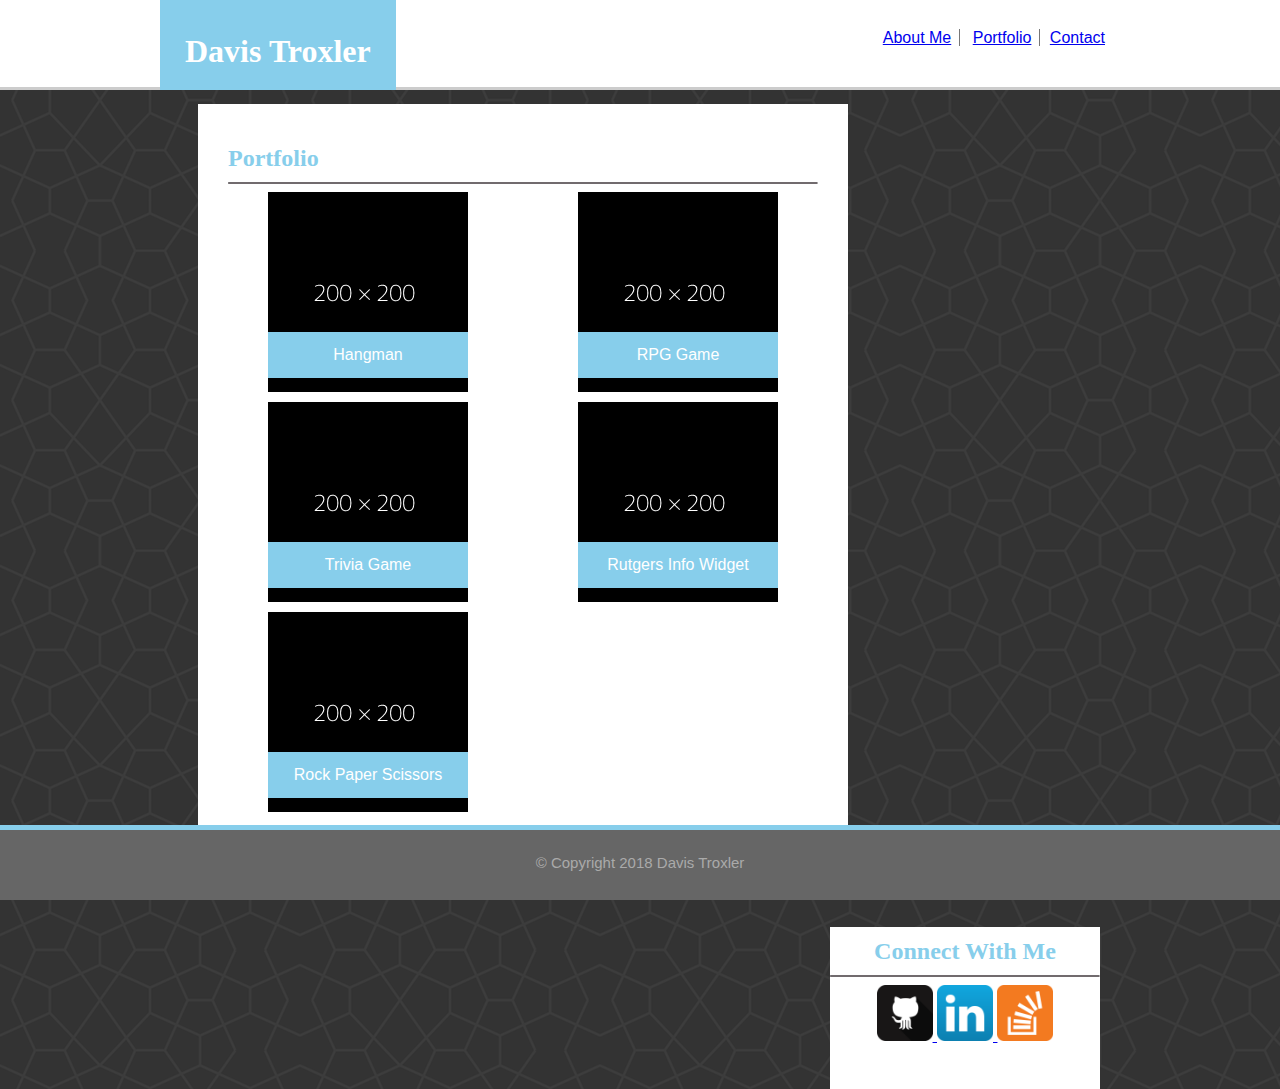
==== portfolio.html @ 11244554 "major changes" ====
<!DOCTYPE html>
<html lang="en-us">
<head>
  <meta charset="UTF-8">
  <meta name="viewport" content="width=device-width, initial-scale=1.0">
  <title>Davis Troxler's Portfolio</title>
  <link rel="stylesheet" type="text/css" href="assets/css/reset.css">
  <link rel="stylesheet" type="text/css" href="assets/css/style.css">
  <link rel="icon" type="image/ico" href="assets/images/favicon.ico">
</head>
<body>
	<div class="container media-container">
		<div class="whole-header">
		<header>
			<div class="header-name">
				<h1>Davis Troxler</h1>
			</div>
			<div class="header-links">
				<a class="border-right" href="index.html">About Me</a>
				<a class="border-right" href="portfolio.html">Portfolio</a>
				<a class="contact-left" href="contact.html">Contact</a>
			</div>
		</header>
		</div>
	</div>
	
	<div class="content media-container">
		<div class="portfolio">
		<section>
			<h2>Portfolio</h2>
			<hr>
			<div id="hangman">
				<img class="portfolio-image" id="img-hangman" src="assets/images/placeholder.png" alt="placeholder image">
				<h3 class="banner" id="banner-hangman">Hangman</h3>
			</div>
			<div id="RPG">
				<img class="portfolio-image" id="img-rpg" src="assets/images/placeholder.png" alt="placeholder image">
				<h3 class="banner" id="banner-rpg">RPG Game</h3>
			</div>
			<div id="trivia">				
				<img class="portfolio-image" id="img-trivia" src="assets/images/placeholder.png" alt="placeholder image">
				<h3 class="banner" id="banner-trivia">Trivia Game</h3>
			</div>
			<div id="rutgers">				
				<img class="portfolio-image" id="img-rutgers" src="assets/images/placeholder.png" alt="placholder image">
				<h3 class="banner" id="banner-rutgers">Rutgers Info Widget</h3>
			</div>
			<div id="rock">				
				<img class="portfolio-image" id="img-rock" src="assets/images/placeholder.png" alt="placeholder image">
				<h3 class="banner" id="banner-rock">Rock Paper Scissors</h3>
			</div>
		</div>
		</section>
	</div>
	<div class="media-container">
		<aside class="connect">
			<h2>Connect With Me</h2>
			<hr>
			<div>
				<a href="https://github.com/dtroxler21" target="_blank">
					<img class="icons" src="assets/images/icon-github.png" alt="Github icon">
				</a>
				<a href="https://www.linkedin.com/in/davis-troxler-370394121/" target="_blank">
					<img class="icons" src="assets/images/icon-linkedin.png" alt="LinkedIn icon">
				</a>
				<a href="https://stackoverflow.com/users/8857677/davis-troxler" target="_blank">
					<img class="icons" src="assets/images/icon-stackoverflow.png" alt="Stackoverflow icon">
				</a>
			</div>
		</aside>
	</div>
	<footer>
		<p>&copy; Copyright 2018 Davis Troxler</p>
	</footer>
</body>
</html>
---- assets/css/style.css ----
/*General CSS code*/

* {
	box-sizing: border-box;
}

body {
	background-image: url(../images/congruent_outline.png);
	font-family: 'Arial', 'Helvetica Neue', Helvetica, sans-serif;
	color: #777777;
}

h1, h2 {
	font-family: 'Georgia', Times, Times New Roman, serif;
	font-weight: bold;
}

h2 {
	color: skyblue;
}

h1 {
	font-size: 32px;
	margin-top: 10px;
	margin-bottom: 10px;
}

h2 {
	font-size: 24px;
	margin-top: 12px;
	margin-bottom: 12px;
}

hr {
	border-top: 1.5px solid #716B6E;
	border-bottom: 1.5px solid #716B6E;
}

.container {
	background-color: #ffffff;
	width: 100%;
	height: 90px;
	margin-bottom: 0px;
	margin-bottom: 14px;
	border-bottom: solid #cccccc;
}

.whole-header {
	width: 960px;
	margin: 0 auto;
}

.header-name {
	background-color: skyblue;
	color: #ffffff;
	text-align: center;
	display: inline;
	padding: 25px;
	font-size: 25px;
	position: absolute;
	height: 90px;
}

.header-links {
	float: right;
	display: inline;
	font-size: 16px;
	margin: 30px 0;
	color: #777777;
	padding: 0 10px;
}

.border-right {
	border-right: 1px solid #777777;
	padding: 0 8px;
}

.contact-left{
	padding: 0 5px;
}

.wrapper {
	margin-top: 30px;
	margin-bottom: 30px;
}

.content {
	width: 650px;
	background-color: #ffffff;
	padding: 30px;
	float: left;
	margin-top: 0px;
	margin-right: 40px;
	margin-bottom: 75px;
	margin-left: 198px;
}

/*About Me CSS code*/

#headshot {
	width: 250px;
	height: 250px;
	margin: 0 15px 5px 0;
}

#about-me-paragraph {
	display: inline;
	position: absolute;
	width: 300px;
}

#about-me-2 {
	width: 560px;
}

/*Portfolio CSS code*/

#img-hangman {
	margin-left: 40px;
}

#img-rpg {
	margin-left: 110px;
}

#img-trivia {
	margin-left: 40px;
}

#img-rutgers {
	margin-left: 110px;
}

#img-rock {
	margin-left: 40px;
}

.portfolio-image {
	float: left;
	padding-bottom: 10px;
}

#banner-hangman {
	margin-top: 140px;
	margin-left: 40px;
}

#banner-rpg {
	margin-left: 350px;
	margin-top: 140px;
}

#banner-trivia {
	margin-top: 350px;
	margin-left: 40px;
}

#banner-rutgers {
	margin-left: 350px;
	margin-top: 350px;
}

#banner-rock {
	margin-top: 560px;
	margin-left: 40px;
}

.banner {
	width: 200px;
	text-align: center;
	color: white;
	background-color: skyblue;
	position: absolute;
	padding: 15px 0;
	float: left;
}

/*Contact CSS code*/

.form-label {
	margin: 15px 0;
}

#name {
	width: 590px;
}

#email {
	width: 590px;
}

#message {
	min-width: 100%;
	max-width: 590px;
	min-height: 150px;
	max-height: 450px;
	margin-top: 3px;
}

.connect {
	width: 270px;
	background-color: #ffffff;
	text-align: center;
	float: right;
	margin: 0 180px 0 0;
	padding-bottom: 45px;
}

.icons {
	width: 56px;
	height: 56px;
}

/*Footer CSS code*/

footer {
	background-color: #666666;
	border-top: 5px solid skyblue;
	height: 75px;
	position: fixed;
	left: 0;
	right: 0;
	bottom: 0;
	text-align: center;
	color: #aaaaaa;
	font-size: 15px;
	padding: 25px 0;
}

/*Media queries*/
@media screen and (max-width: 980px) {
	.whole-header {
		width: 740px;
	}

	.content {
		width: 450px;
		margin-left: 100px;
		margin-right: 0px;
		padding-bottom: 200px;
	}

	
/*About Me*/
	#about-me-paragraph {
		width: 400px;
	}

	#about-me-2 {
		width: 400px;
		position: relative;
		top: 185px;
	}

	#headshot {
		width: 400px;
		height: 400px;
	}

	.connect {
		width: 200px;
		margin: 0px;
		position: relative;
		right: 140px;
	}

/*Portfolio*/
	#img-hangman, #img-rpg, #img-rock, #img-trivia, #img-rutgers {
		float: none;
		width: 400px;
		height: 400px;
		margin-left: 0px;
	}

	#banner-hangman, #banner-rpg, #banner-rock, #banner-trivia, #banner-rutgers {
		margin-left: 0px;
		margin-top: -100px;
		width: 400px;
		font-size: 30px;
	}

	
/*Contact*/
	#name, #email {
		width: 385px;
	}

}

@media screen and (max-width: 768px) {
	.whole-header {
		width: 640px;
	}

	.content {
		width: 640px;
		margin-left: 50px;
		margin-right: 0px;
		padding-bottom: 100px;
	}

	
/*About Me*/
	#about-me-paragraph {
		width: 250px;
	}

	#about-me-2 {
		width: 580px;
		position: relative;
		top: 20px;
	}

	#headshot {
		width: 300px;
		height: 300px;
	}

	.connect {
		width: 640px;
		left: -50px;
		padding: 20px;
		margin-bottom: 100px;
		text-align: left;
	}

/*Portfolio*/
	#img-hangman, #img-rpg, #img-rock, #img-trivia, #img-rutgers {
		width: 250px;
		height: 250px;
	}

	#img-hangman, #img-trivia, #img-rock {
		margin-left: 0px;
	}

	#img-rpg, #img-rutgers {
		float: right;
		top: -253px;
		position: relative;
	}

	#banner-hangman, #banner-rpg, #banner-rock, #banner-trivia, #banner-rutgers {
		margin-left: 0px;
		margin-top: -100px;
		width: 250px;
		font-size: 25px;
	}

	#banner-rpg, #banner-rutgers {
		position: relative;
		float: right;
		left: 250px;

	}

	
/*Contact*/
	#name, #email {
		width: 580px;
	}

}

@media screen and (max-width: 640px) {
	.whole-header {
		width: 640px;
	}

	.header-name {
		width: 640px;
		z-index: 1;
		/*display: none;*/
	}

	.header-links {
		float: none;
		width: 640px !important;
		padding: 30px;
		background: white;
		position: relative;
		top: 120px;
		height: 20px;
	}

	.content {
		width: 450px;
		margin-left: 100px;
		margin-right: 0px;
		padding-bottom: 200px;
		position: relative;
		top: 100px;
	}

	
/*About Me*/
	#about-me-paragraph {
		width: 400px;
	}

	#about-me-2 {
		width: 400px;
		position: relative;
		top: 185px;
	}

	#headshot {
		width: 400px;
		height: 400px;
	}

	.connect {
		width: 450px;
		left: -50px;
		padding: 20px;
		margin-bottom: 100px;
		text-align: left;
		top: 100px;
	}

/*Portfolio*/
	#img-hangman, #img-rpg, #img-rock, #img-trivia, #img-rutgers {
		float: none;
		width: 390px;
		height: 390px;
		margin-left: 0px;
	}

	#img-rpg, #img-rutgers {
		top: 2px;
	}

	#banner-hangman, #banner-rpg, #banner-rock, #banner-trivia, #banner-rutgers {
		margin-left: 0px;
		margin-top: -100px;
		width: 390px;
		font-size: 30px;
	}

	#banner-rpg, #banner-rutgers {
		left: 0px;
	}

	
/*Contact*/
	#name, #email {
		width: 385px;
	}

}
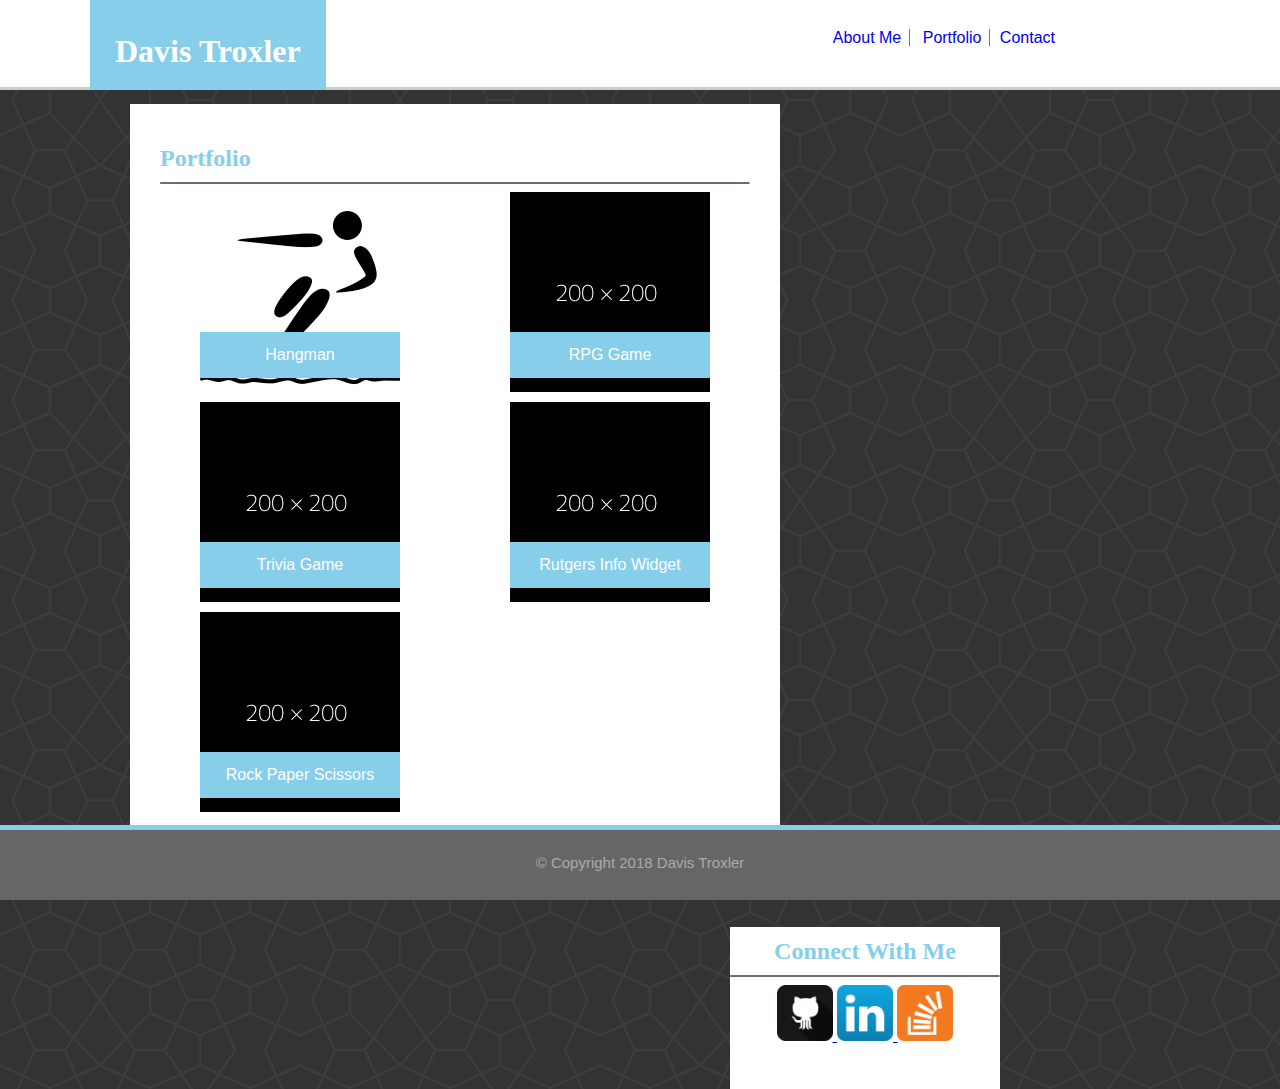
==== commit 0167bbb4: "cleaning and adding hangman link to portfolio" ====
--- a/portfolio.html
+++ b/portfolio.html
@@ -30,8 +30,8 @@
 			<h2>Portfolio</h2>
 			<hr>
 			<div id="hangman">
-				<img class="portfolio-image" id="img-hangman" src="assets/images/placeholder.png" alt="placeholder image">
-				<h3 class="banner" id="banner-hangman">Hangman</h3>
+				<img class="portfolio-image" id="img-hangman" src="assets/images/hangman.png" alt="placeholder image">
+				<h3 class="banner" id="banner-hangman"><a id="hangman-link" href="https://dtroxler21.github.io/Hangman-Game/">Hangman</a></h3>
 			</div>
 			<div id="RPG">
 				<img class="portfolio-image" id="img-rpg" src="assets/images/placeholder.png" alt="placeholder image">
--- a/assets/css/style.css
+++ b/assets/css/style.css
@@ -59,13 +59,14 @@
 	font-size: 25px;
 	position: absolute;
 	height: 90px;
+	margin-left: -70px;
 }
 
 .header-links {
 	float: right;
 	display: inline;
 	font-size: 16px;
-	margin: 30px 0;
+	margin: 30px 50px;
 	color: #777777;
 	padding: 0 10px;
 }
@@ -73,10 +74,12 @@
 .border-right {
 	border-right: 1px solid #777777;
 	padding: 0 8px;
+	text-decoration: none;
 }
 
 .contact-left{
 	padding: 0 5px;
+	text-decoration: none;
 }
 
 .wrapper {
@@ -90,9 +93,9 @@
 	padding: 30px;
 	float: left;
 	margin-top: 0px;
-	margin-right: 40px;
+	margin-right: 0px;
 	margin-bottom: 75px;
-	margin-left: 198px;
+	margin-left: 130px;
 }
 
 /*About Me CSS code*/
@@ -117,6 +120,11 @@
 
 #img-hangman {
 	margin-left: 40px;
+}
+
+#hangman-link {
+	color: white;
+	text-decoration: none;
 }
 
 #img-rpg {
@@ -202,7 +210,7 @@
 	background-color: #ffffff;
 	text-align: center;
 	float: right;
-	margin: 0 180px 0 0;
+	margin: 0 280px 0 0;
 	padding-bottom: 45px;
 }
 
@@ -375,7 +383,7 @@
 
 	.header-links {
 		float: none;
-		width: 640px !important;
+		width: 100% !important;
 		padding: 30px;
 		background: white;
 		position: relative;
